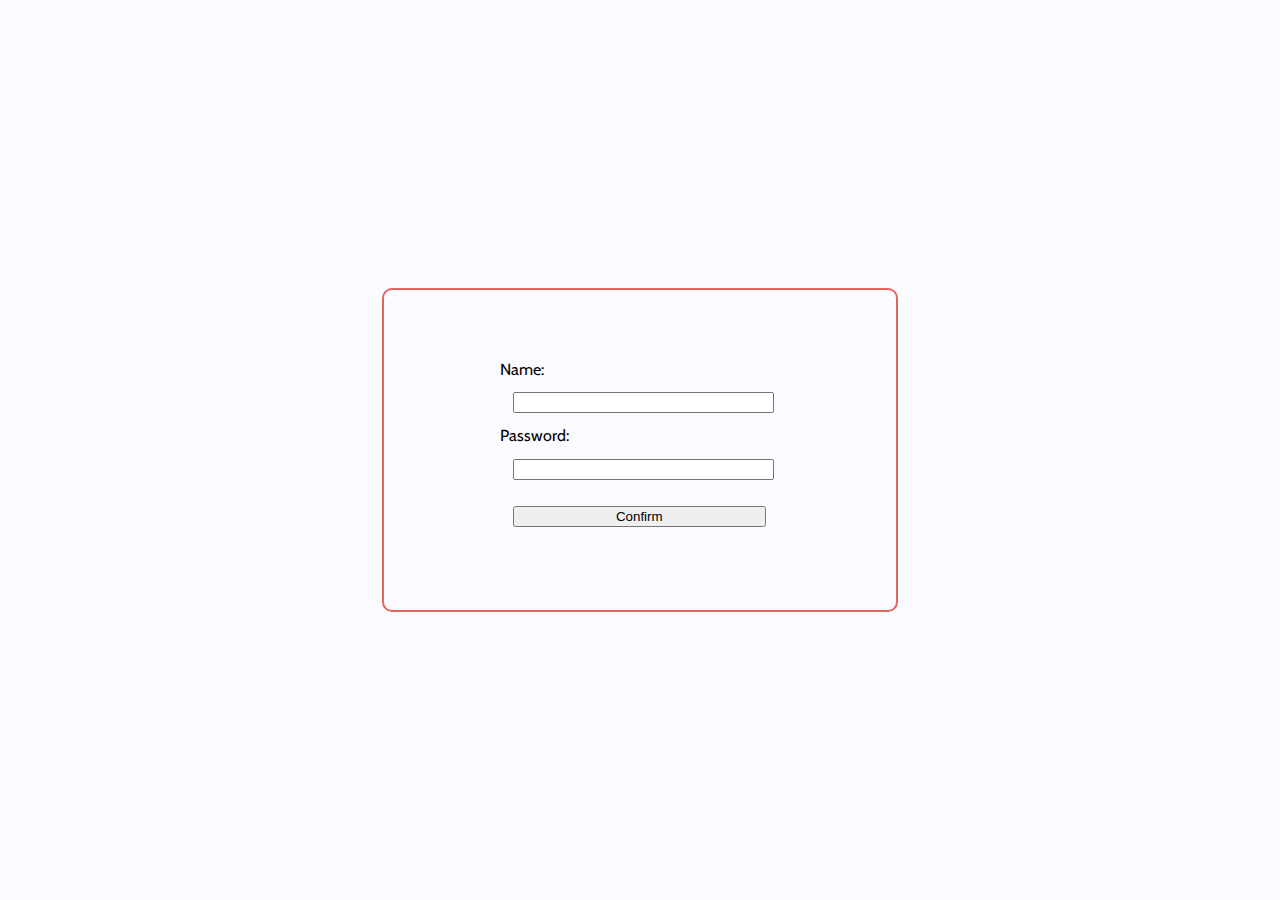
==== pages/login.html @ a67bb0c4 "added stuff" ====
<!DOCTYPE html>
<html lang="en">
<head>
    <link rel="stylesheet" href="../src/signup.css">
    <meta charset="UTF-8">
    <meta http-equiv="X-UA-Compatible" content="IE=edge">
    <meta name="viewport" content="width=device-width, initial-scale=1.0">
    <title>Document</title>
</head>
<body>
    <div class="container">
        <form action="">
            Name:<input type="text"> <br>

            Password:<input type="text"> <br>
            <button>Confirm</button>
        </form>
    </div>


</body>
</html>
---- src/signup.css ----
@import url('https://fonts.googleapis.com/css2?family=Cabin:wght@500&display=swap');

body{
    margin: 0;
    height: 100vh;
    background-color: #FAFAFF;
    font-family: 'Cabin', sans-serif;

    display: flex;
    align-items: center;
    justify-content: center;
}

.container{
    width: 40%;
    min-height: 20em;
    max-height: 25em;

    border: 2px solid #E3655B;
    border-radius: 10px;

    display: flex;
    flex-direction: column;
    align-items: center;
    justify-content: center;
}

.container > * > *{
    margin: 1em;
    width: 90%;
}

@media screen and (max-width: 600px) {
    .container{
        width: 100%;
        min-height: 20em;
        max-height: 25em;
    
        border: none;
        border-radius: 10px;
    }
    
}

/* header{
    margin-top: 0px;
    width: 100%;
    background-color: #FAFAFF;
    position: fixed;
    height: 3em;

    display: flex;
    align-items: center;
    justify-content: space-between;
    flex-direction: row;

    border-bottom: 3px solid #E3655B;
}

header >a >h1{
    margin-left: 20px;
}
header > a{
    color: #E3655B;
    text-decoration: none;
    margin-right: 20px;
} */
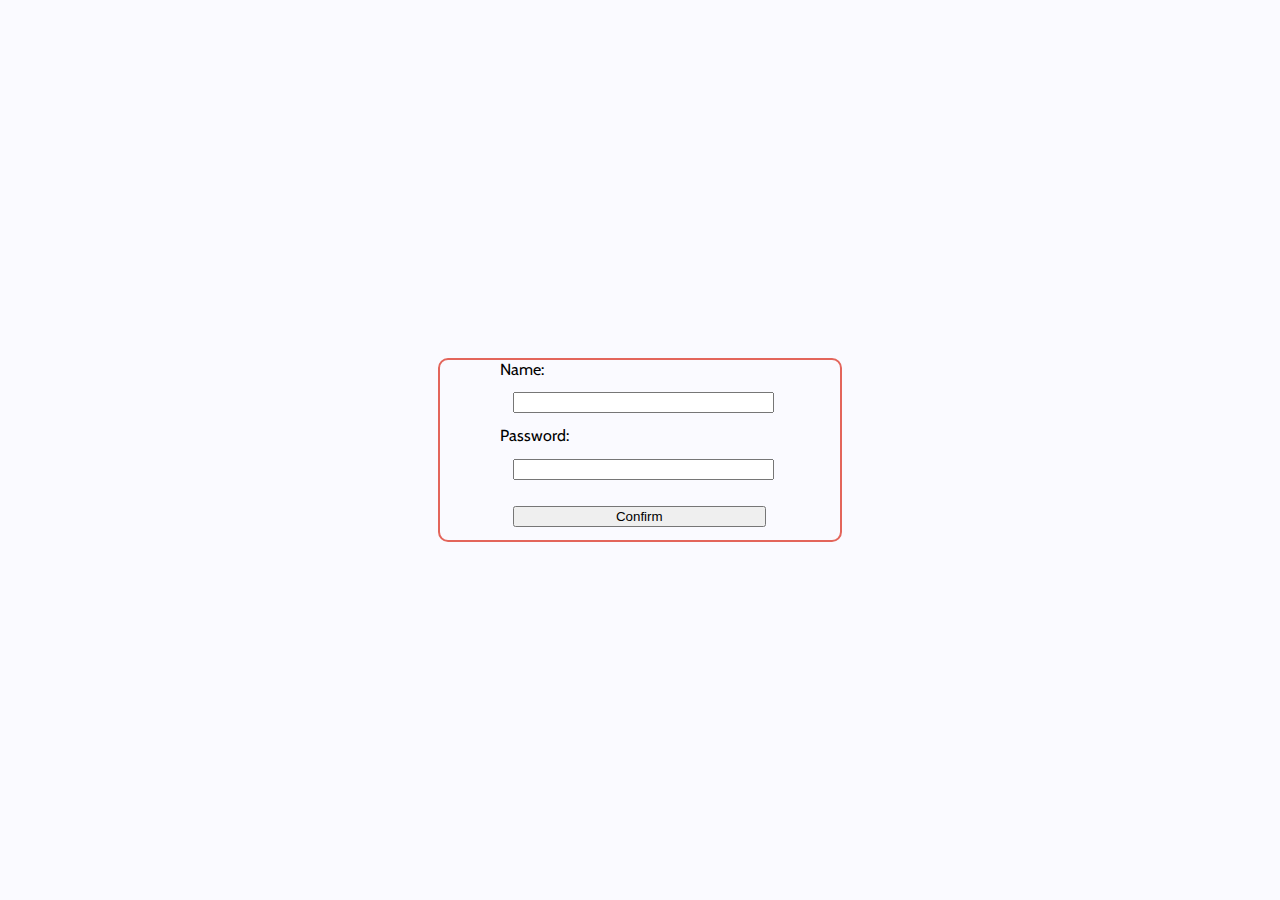
==== commit 2fac7f88: "added settings" ====
--- a/pages/login.html
+++ b/pages/login.html
@@ -16,7 +16,7 @@
             <button>Confirm</button>
         </form>
     </div>
-
+    
 
 </body>
 </html>--- a/src/signup.css
+++ b/src/signup.css
@@ -12,9 +12,9 @@
 }
 
 .container{
-    width: 40%;
-    min-height: 20em;
-    max-height: 25em;
+    width: 25em;
+    height:auto;
+    /* margin: 30px 0px; */
 
     border: 2px solid #E3655B;
     border-radius: 10px;
@@ -33,8 +33,7 @@
 @media screen and (max-width: 600px) {
     .container{
         width: 100%;
-        min-height: 20em;
-        max-height: 25em;
+        height: auto;
     
         border: none;
         border-radius: 10px;
